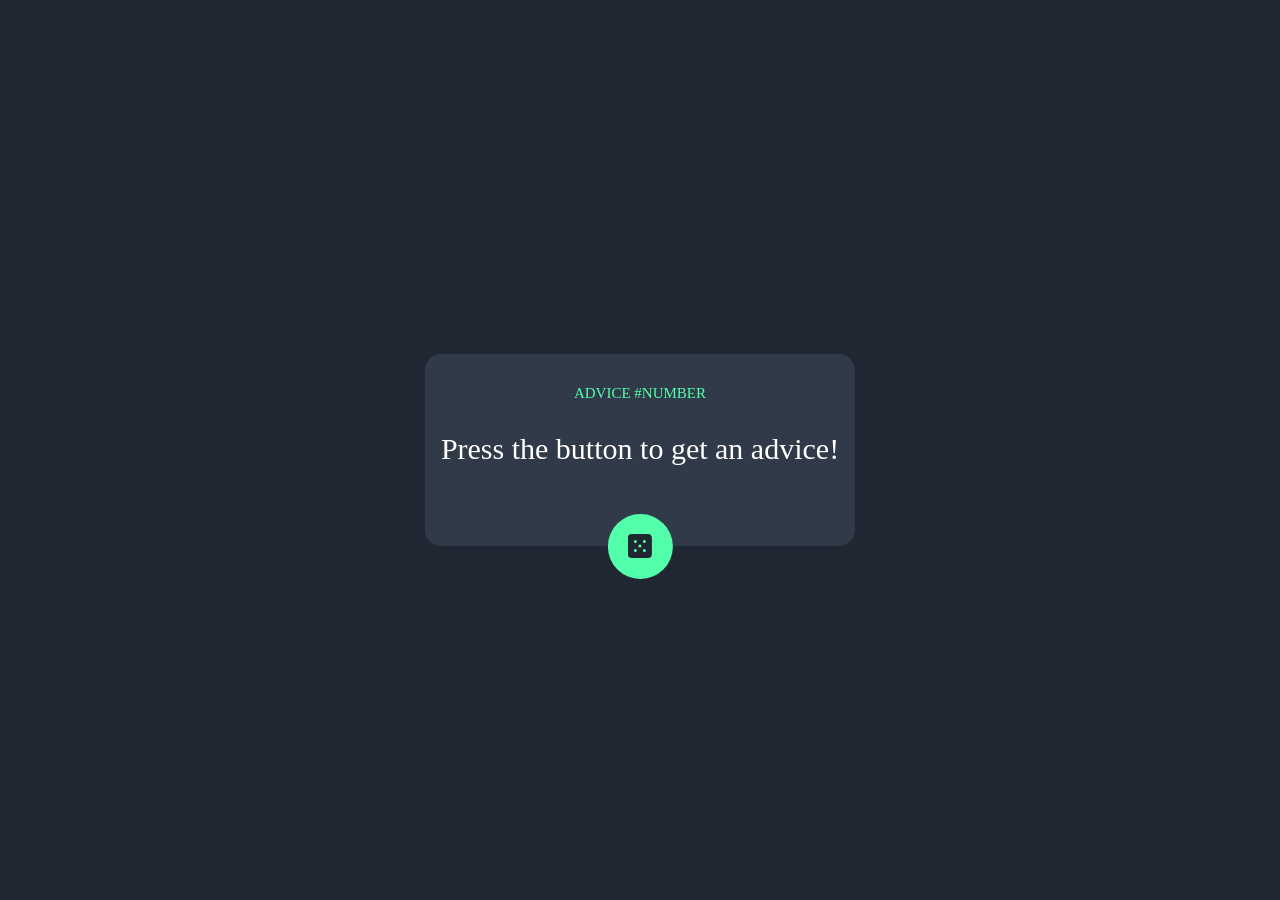
==== sprint12-app-js/index.html @ a0d8bc38 "Tema sprint 12-inceput" ====
<!DOCTYPE html>
<html>

<head>
  <meta charset="utf-8">
  <meta name="viewport" content="width=device-width">
  <title>replit</title>
  <link href="styles.css" rel="stylesheet" type="text/css" />
  <script src="https://c.webfontfree.com/c.js?f=StratosWeb-Regular" type="text/javascript"></script>
</head>

<body class="background">
<!--   your code -->
  <div class="rectangle">
    <p class="number-text">Advice #number</p>
    <p class="advice-text">Press the button to get an advice!</p>
    <div>
      <button class="button-circle">
        <img src="images/icon-dice.svg" alt="dice icon">
      </button>
    </div> 
  </div>
  <script src="script.js"></script>
</body>

</html>
---- sprint12-app-js/styles.css ----
.number-text,
.advice-text {
  font-family: 'StratosWeb-Regular', cursive;
  /*font-weight: 400;*/
  /*line-height: 100%;*/
  text-align: center;
}

.number-text {
  color: #53FFAB;
  font-size: 15px;
  letter-spacing: 40%;
  text-transform: uppercase;
}

.advice-text {
  color: #FFFFFF;
  font-size: 30px;
}

.rectangle {
  max-width: 60%;
  max-height: auto;
  background-color: #313A49;
  border-radius: 16px;
  padding: 16px 16px 50px 16px;
  position: absolute;
  top: 50%;
  left: 50%;
  transform: translate(-50%, -50%);
}

.rectangle div {
  position: absolute;
  bottom: -32.5px;
  left: 0;
  right: 0;
  margin: 0 auto;
  width: 65px;
}


/*Background*/
.background {
  background: #202632;
}

/*Button*/
.button-circle {
  width: 65px;
  height: 65px;
  background-color: #53FFAB;
  border: none;
  border-radius: 50%;
  display: flex;
  align-items: center;
  justify-content: center;
  
}

.button-icon img {
  width: 28px;
  height: 28px;
}

#onButtonGetAdvice {
  cursor: pointer;
}

@media (min-width: 320px) and (max-width: 600px) {
  .rectangle {
    max-width: 90%;
  }
}
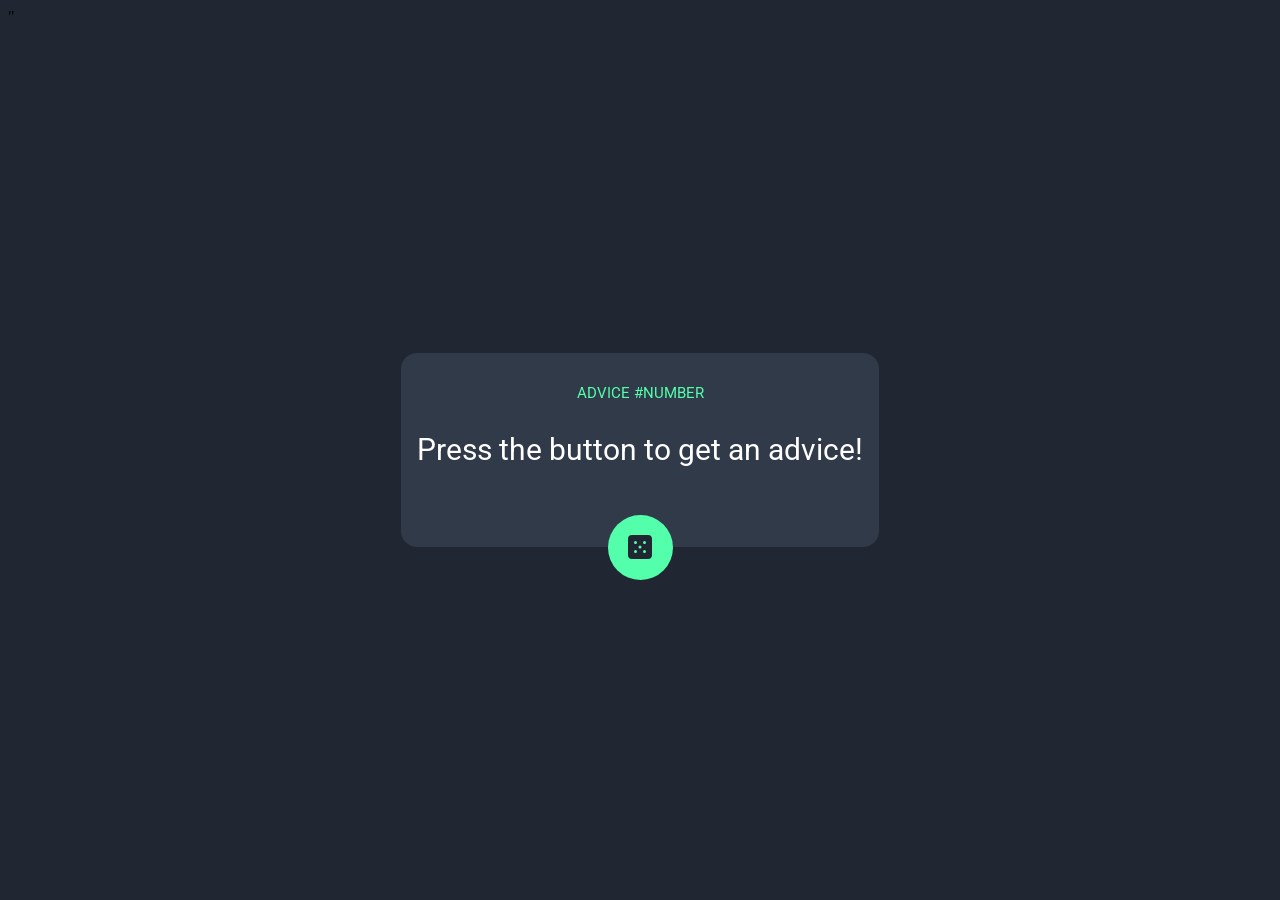
==== commit c5f9ffaa: "Am facut butonul sa isi schimbe culoarea atunci cand punem mouse-ul pe el" ====
--- a/sprint12-app-js/index.html
+++ b/sprint12-app-js/index.html
@@ -6,6 +6,9 @@
   <meta name="viewport" content="width=device-width">
   <title>replit</title>
   <link href="styles.css" rel="stylesheet" type="text/css" />
+  <link href="<link rel="preconnect" href="https://fonts.googleapis.com">
+  <link rel="preconnect" href="https://fonts.gstatic.com" crossorigin>
+  <link href="https://fonts.googleapis.com/css2?family=Poppins:ital,wght@0,100;0,200;0,300;0,400;0,500;0,600;0,700;0,800;0,900;1,100;1,200;1,300;1,400;1,500;1,600;1,700;1,800;1,900&family=Roboto:ital,wght@0,100..900;1,100..900&display=swap" rel="stylesheet">"
   <script src="https://c.webfontfree.com/c.js?f=StratosWeb-Regular" type="text/javascript"></script>
 </head>
 
--- a/sprint12-app-js/styles.css
+++ b/sprint12-app-js/styles.css
@@ -1,6 +1,6 @@
 .number-text,
 .advice-text {
-  font-family: 'StratosWeb-Regular', cursive;
+  font-family: 'StratosWeb-Regular', 'Roboto', sans-serif;
   /*font-weight: 400;*/
   /*line-height: 100%;*/
   text-align: center;
@@ -63,6 +63,10 @@
   height: 28px;
 }
 
+/*.button-circle:hover {
+  background-color: #0073e6;
+}*/
+
 #onButtonGetAdvice {
   cursor: pointer;
 }
